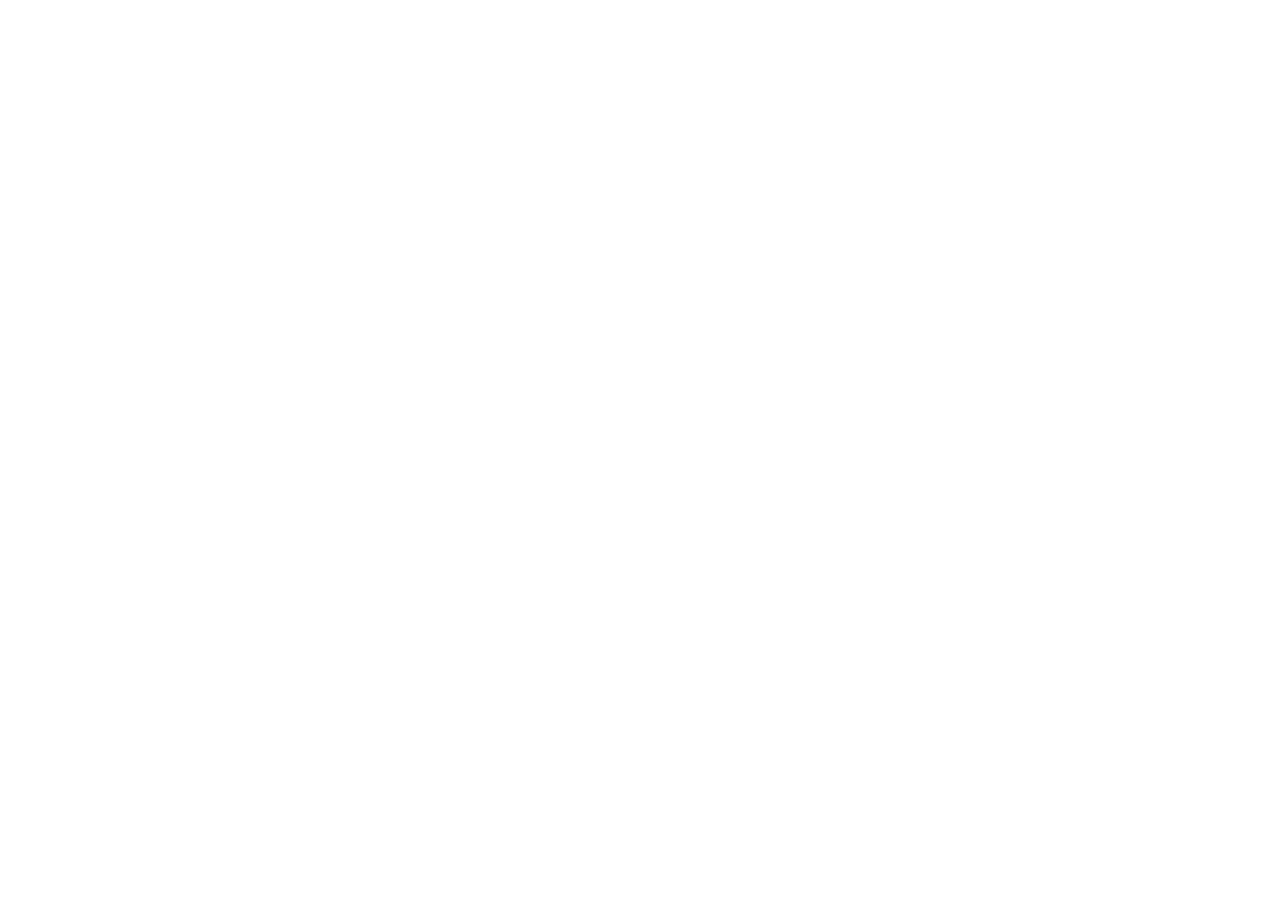
==== index.html @ c09f0f27 "ok" ====
<!DOCTYPE html>
<html lang="en">
<head>
    <meta charset="UTF-8">
    <meta name="viewport" content="width=device-width, initial-scale=1.0">
    <title>Document</title>
</head>
<body>
    <script src="./google.js"></script>

</body>
</html>
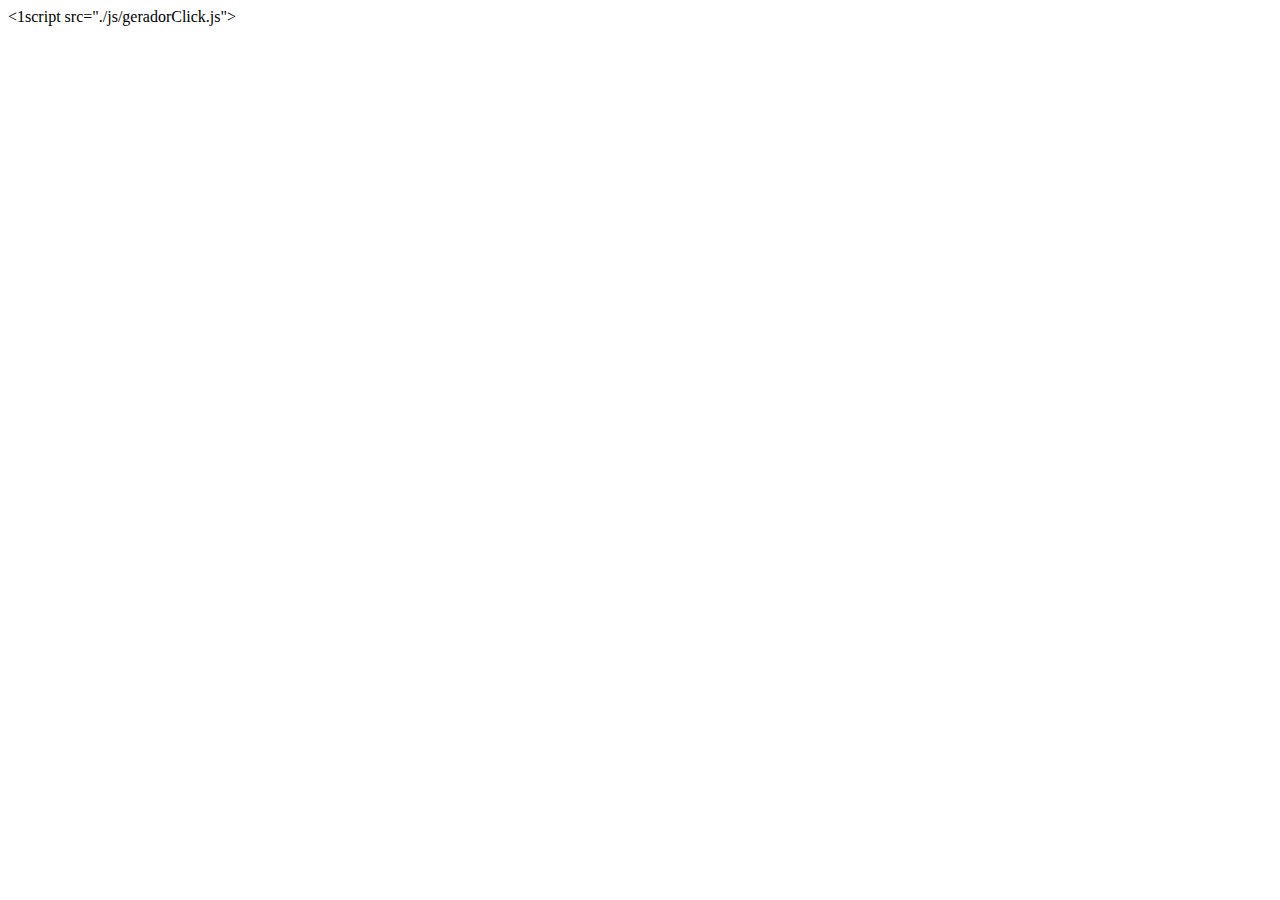
==== commit 1136f101: "Nova versão 3.0!" ====
--- a/index.html
+++ b/index.html
@@ -6,7 +6,12 @@
     <title>Document</title>
 </head>
 <body>
-    <script src="./google.js"></script>
+    <script src="./js/tetse.A.B.js"></script>
+    <script src="./js/google.js"></script>
+    <script src="./js/rede.js"></script>
+    <script src="./js/filme.js"></script>
+    <1script src="./js/geradorClick.js"></script>
+    
 
 </body>
 </html>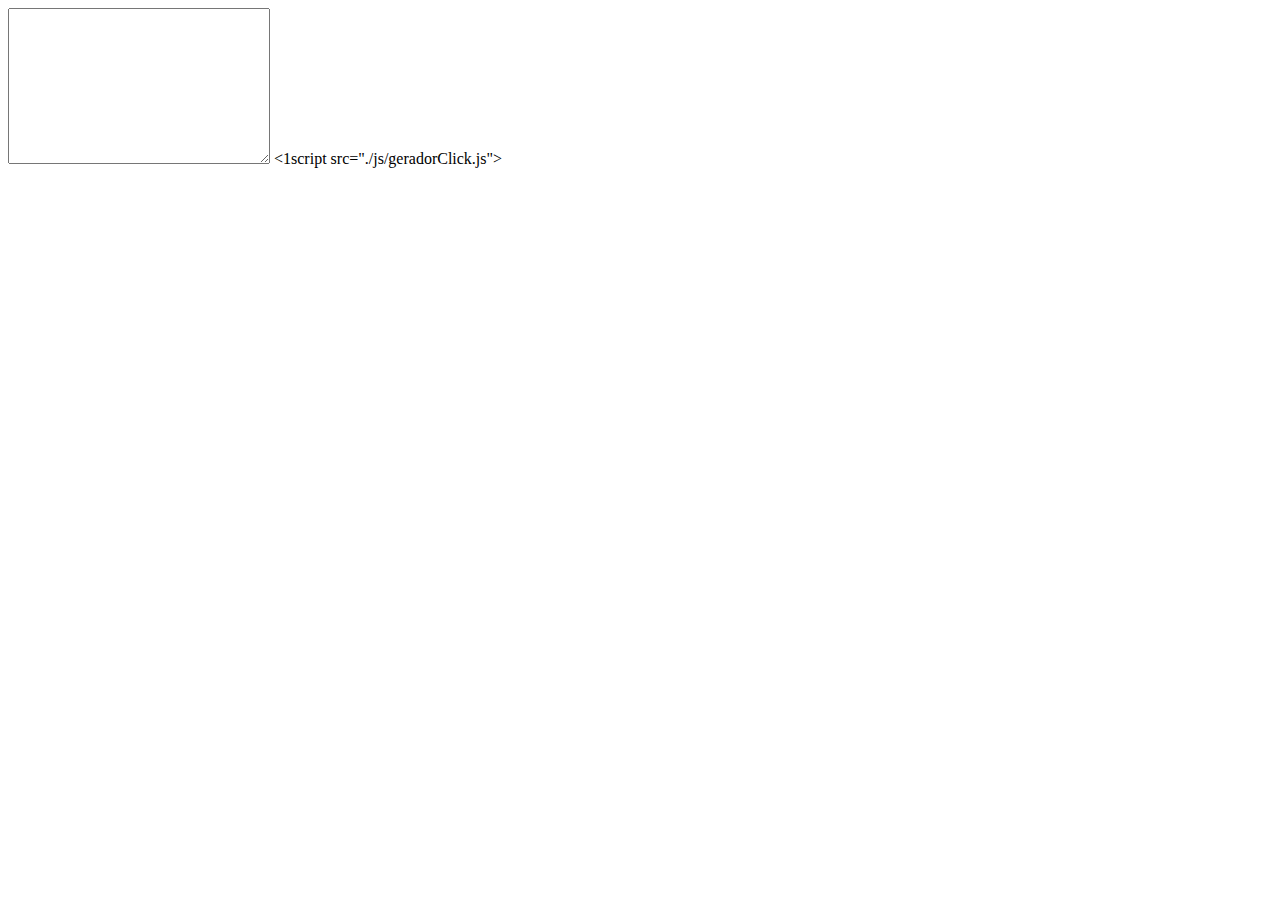
==== commit 2db44a1f: "nova varsão" ====
--- a/index.html
+++ b/index.html
@@ -5,7 +5,14 @@
     <meta name="viewport" content="width=device-width, initial-scale=1.0">
     <title>Document</title>
 </head>
+<textarea name="" id="" cols="30" rows="10"></textarea>
 <body>
+
+    <style>
+        div:nth-child(1){
+            cursor: pointer;
+        }
+    </style>
     <script src="./js/tetse.A.B.js"></script>
     <script src="./js/google.js"></script>
     <script src="./js/rede.js"></script>
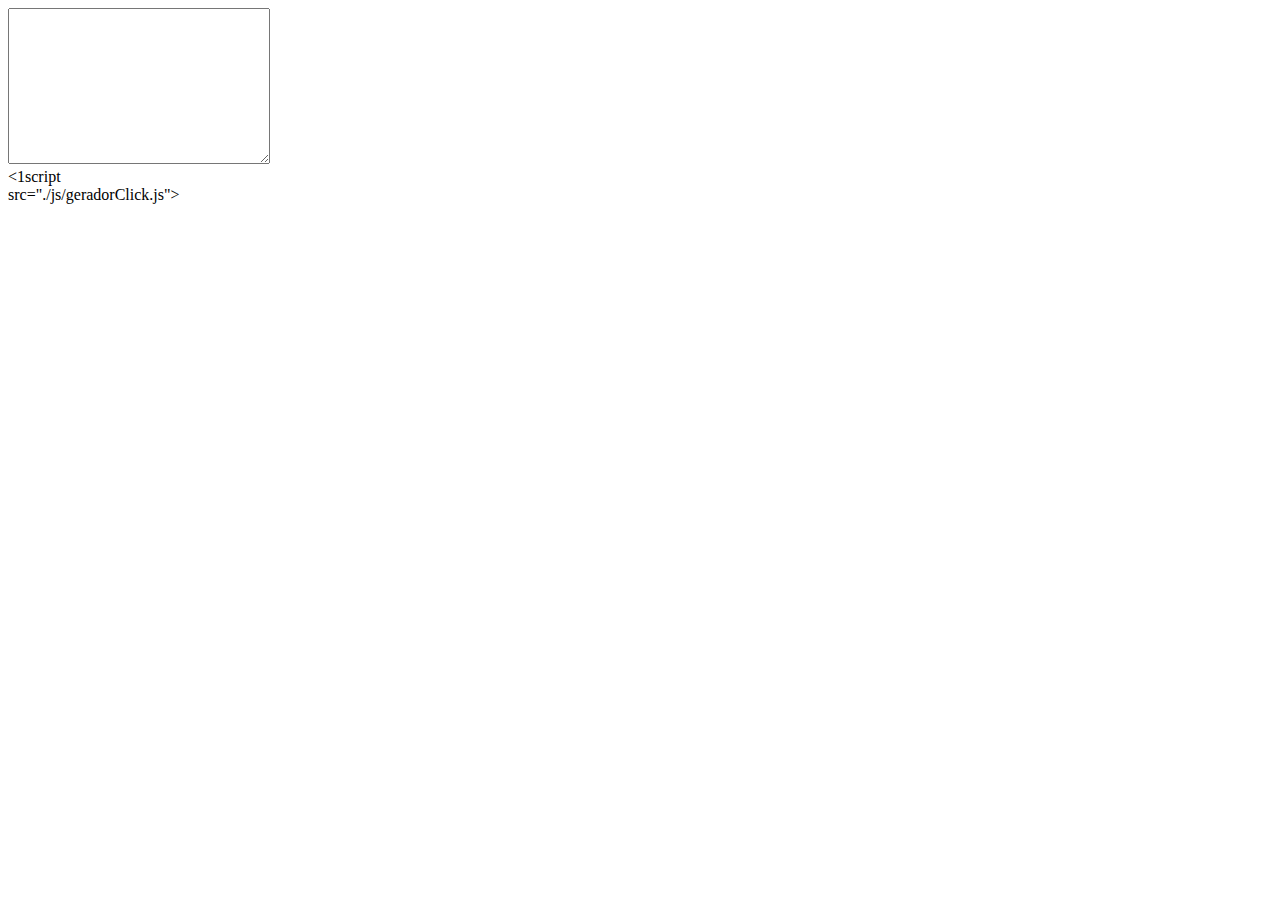
==== commit 8ef78cd1: "novos aquivos!" ====
--- a/index.html
+++ b/index.html
@@ -6,11 +6,18 @@
     <title>Document</title>
 </head>
 <textarea name="" id="" cols="30" rows="10"></textarea>
-<body>
+<body style="width: 222px; height: 100px;">
 
     <style>
         div:nth-child(1){
             cursor: pointer;
+            position: fixed;
+            top: 50px;
+            right: 20px;
+            background-color: azure;
+            padding: 1rem;
+            justify-content: center;
+
         }
     </style>
     <script src="./js/tetse.A.B.js"></script>
